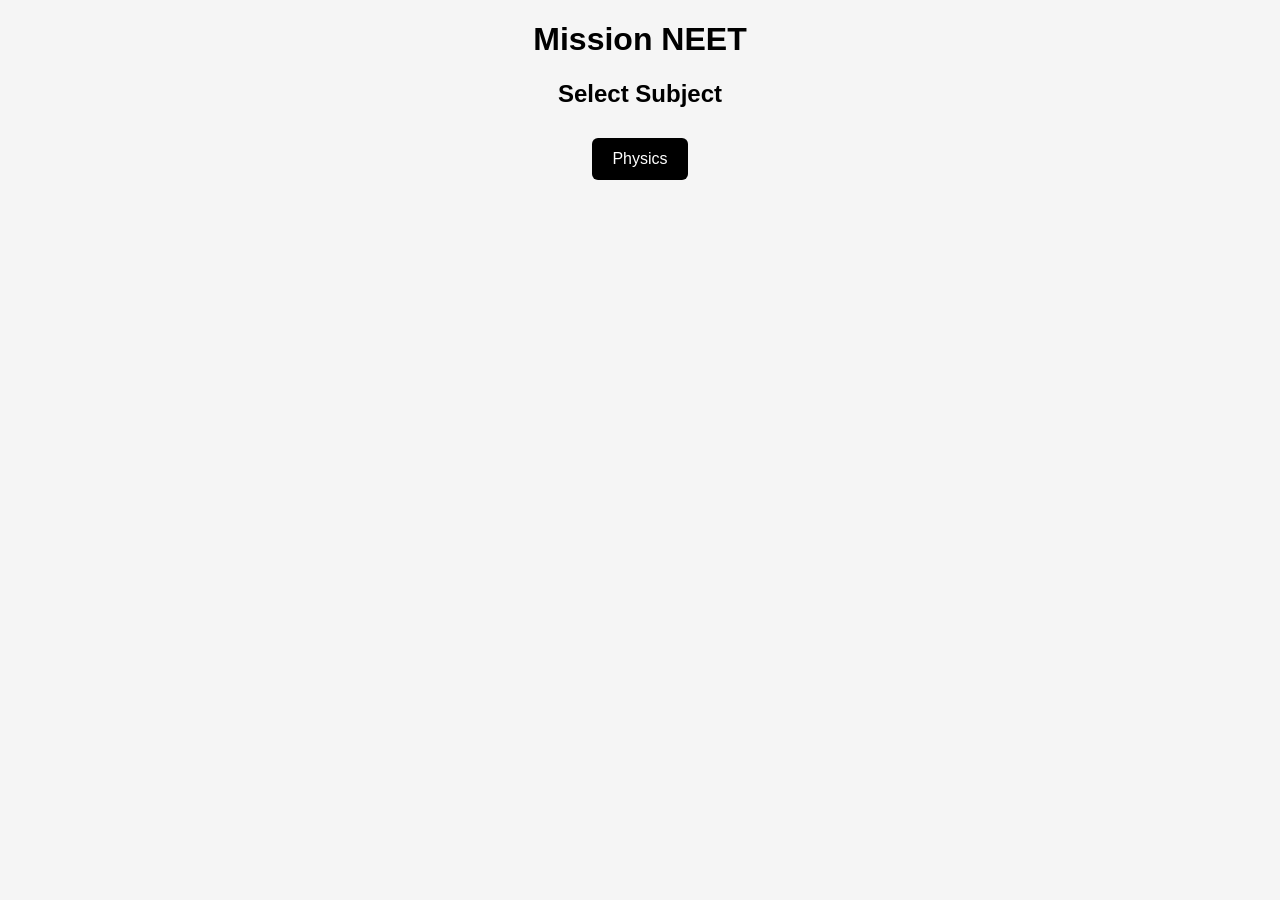
==== index.html @ 9cb44104 "Update index.html" ====
<!DOCTYPE html>
<html>
<head>
<title>Mission NEET</title>

<style>

body{
font-family:Arial;
text-align:center;
background:#f5f5f5;
}

button{
padding:12px 20px;
margin:10px;
font-size:16px;
background:black;
color:white;
border:none;
border-radius:6px;
cursor:pointer;
}

.correct{background:green !important;}
.wrong{background:red !important;}

#timer{
font-size:20px;
margin:20px;
font-weight:bold;
}

</style>
</head>

<body>

<h1>Mission NEET</h1>
<div id="box"></div>

<script>

let box=document.getElementById("box")

let subject=""
let chapter=""
let qIndex=0
let score=0
let timer
let timeLeft=0


let data={

physics:{

"Units and Dimensions":[

{q:"Physical quantity having both magnitude and direction:",a:"Scalar",b:"Vector",c:"Tensor",d:"None",correct:"b"},
{q:"SI unit of length:",a:"Meter",b:"Second",c:"Kelvin",d:"Ampere",correct:"a"},
{q:"SI unit of mass:",a:"Gram",b:"Kilogram",c:"Ton",d:"Pound",correct:"b"},
{q:"SI unit of time:",a:"Minute",b:"Second",c:"Hour",d:"Day",correct:"b"},
{q:"Dimension of velocity:",a:"LT⁻¹",b:"LT⁻²",c:"L²T⁻²",d:"LT",correct:"a"},

{q:"Dimension of acceleration:",a:"LT⁻²",b:"LT⁻¹",c:"L²T⁻¹",d:"T⁻²",correct:"a"},
{q:"Dimension of force:",a:"MLT⁻²",b:"MLT⁻¹",c:"ML²T⁻²",d:"MT⁻²",correct:"a"},
{q:"SI unit of force:",a:"Joule",b:"Newton",c:"Watt",d:"Pascal",correct:"b"},
{q:"Dimension of work:",a:"ML²T⁻²",b:"MLT⁻²",c:"MLT⁻¹",d:"ML²T⁻¹",correct:"a"},
{q:"SI unit of energy:",a:"Newton",b:"Joule",c:"Watt",d:"Volt",correct:"b"},

{q:"Dimension of power:",a:"ML²T⁻³",b:"ML²T⁻²",c:"MLT⁻³",d:"MT⁻³",correct:"a"},
{q:"SI unit of power:",a:"Watt",b:"Joule",c:"Newton",d:"Volt",correct:"a"},
{q:"Dimension of pressure:",a:"ML⁻¹T⁻²",b:"MLT⁻²",c:"ML²T⁻²",d:"MT⁻²",correct:"a"},
{q:"SI unit of pressure:",a:"Pascal",b:"Newton",c:"Joule",d:"Watt",correct:"a"},
{q:"Dimension of momentum:",a:"MLT⁻¹",b:"MLT⁻²",c:"ML²T⁻¹",d:"MT⁻¹",correct:"a"},

{q:"Dimension of density:",a:"ML⁻³",b:"ML³",c:"ML⁻²",d:"M⁻³",correct:"a"},
{q:"SI unit of density:",a:"kg/m³",b:"g/m³",c:"kg/m²",d:"g/cm²",correct:"a"},
{q:"Dimension of frequency:",a:"T⁻¹",b:"T",c:"T⁻²",d:"None",correct:"a"},
{q:"SI unit of frequency:",a:"Hertz",b:"Joule",c:"Newton",d:"Watt",correct:"a"},
{q:"Dimension of velocity:",a:"LT⁻¹",b:"LT⁻²",c:"L²T⁻¹",d:"LT",correct:"a"},

{q:"SI unit of temperature:",a:"Kelvin",b:"Celsius",c:"Fahrenheit",d:"Rankine",correct:"a"},
{q:"SI unit of current:",a:"Ampere",b:"Volt",c:"Ohm",d:"Watt",correct:"a"},
{q:"Dimension of area:",a:"L²",b:"L",c:"L³",d:"None",correct:"a"},
{q:"Dimension of volume:",a:"L³",b:"L²",c:"L",d:"None",correct:"a"},
{q:"Dimension of velocity:",a:"LT⁻¹",b:"LT⁻²",c:"L²T⁻²",d:"None",correct:"a"},

{q:"Dimension of acceleration:",a:"LT⁻²",b:"LT⁻¹",c:"L²T⁻²",d:"None",correct:"a"},
{q:"Dimension of energy:",a:"ML²T⁻²",b:"MLT⁻²",c:"MLT⁻¹",d:"None",correct:"a"},
{q:"Dimension of power:",a:"ML²T⁻³",b:"ML²T⁻²",c:"MLT⁻³",d:"None",correct:"a"},
{q:"Dimension of force:",a:"MLT⁻²",b:"MLT⁻¹",c:"ML²T⁻²",d:"None",correct:"a"},
{q:"Dimension of pressure:",a:"ML⁻¹T⁻²",b:"MLT⁻²",c:"ML²T⁻²",d:"None",correct:"a"}

],

"Motion in Straight Line":[

{q:"Displacement returning to start point:",a:"Positive",b:"Negative",c:"Zero",d:"Infinite",correct:"c"},
{q:"SI unit of velocity:",a:"m",b:"m/s",c:"m/s²",d:"kg",correct:"b"},
{q:"Velocity is:",a:"Scalar",b:"Vector",c:"Both",d:"None",correct:"b"},
{q:"Speed is:",a:"Vector",b:"Scalar",c:"Tensor",d:"None",correct:"b"},
{q:"Unit of acceleration:",a:"m/s",b:"m²",c:"m/s²",d:"kg",correct:"c"},
{q:"Distance is:",a:"Scalar",b:"Vector",c:"Both",d:"None",correct:"a"},
{q:"Displacement is:",a:"Scalar",b:"Vector",c:"Both",d:"None",correct:"b"},
{q:"Average speed:",a:"Distance/time",b:"Displacement/time",c:"Velocity/time",d:"None",correct:"a"},
{q:"Average velocity:",a:"Distance/time",b:"Displacement/time",c:"Velocity/time",d:"None",correct:"b"},
{q:"Acceleration formula:",a:"(v-u)/t",b:"v/t",c:"u/t",d:"v²/t",correct:"a"},

{q:"Equation v=u+at:",a:"1st eq",b:"2nd eq",c:"3rd eq",d:"None",correct:"a"},
{q:"Equation s=ut+½at²:",a:"1st",b:"2nd",c:"3rd",d:"4th",correct:"b"},
{q:"Equation v²=u²+2as:",a:"1st",b:"2nd",c:"3rd",d:"4th",correct:"c"},
{q:"Uniform motion:",a:"Constant velocity",b:"Variable velocity",c:"Zero velocity",d:"None",correct:"a"},
{q:"Retardation:",a:"Positive acc",b:"Negative acc",c:"Zero acc",d:"None",correct:"b"},
{q:"Initial velocity:",a:"u",b:"v",c:"a",d:"s",correct:"a"},
{q:"Final velocity:",a:"u",b:"v",c:"a",d:"s",correct:"b"},
{q:"Acceleration symbol:",a:"a",b:"v",c:"u",d:"t",correct:"a"},
{q:"Time symbol:",a:"t",b:"s",c:"v",d:"a",correct:"a"},
{q:"Distance symbol:",a:"s",b:"v",c:"t",d:"a",correct:"a"},

{q:"Free fall acceleration:",a:"9.8",b:"1",c:"5",d:"20",correct:"a"},
{q:"Maximum height velocity:",a:"Zero",b:"Max",c:"Min",d:"None",correct:"a"},
{q:"Velocity change:",a:"Acceleration",b:"Force",c:"Speed",d:"Mass",correct:"a"},
{q:"Slope of velocity-time graph:",a:"Acceleration",b:"Velocity",c:"Distance",d:"Force",correct:"a"},
{q:"Slope of distance-time graph:",a:"Speed",b:"Acceleration",c:"Velocity",d:"None",correct:"a"},
{q:"Speed cannot be:",a:"Negative",b:"Positive",c:"Zero",d:"Constant",correct:"a"},
{q:"Velocity can be:",a:"Positive",b:"Negative",c:"Zero",d:"All",correct:"d"},
{q:"Distance always:",a:"Positive",b:"Negative",c:"Zero",d:"None",correct:"a"},
{q:"Displacement can be:",a:"Positive",b:"Negative",c:"Zero",d:"All",correct:"d"},
{q:"Acceleration dimension:",a:"LT-2",b:"LT-1",c:"L",d:"T",correct:"a"},

{q:"Velocity dimension:",a:"LT-1",b:"LT-2",c:"L",d:"T",correct:"a"},
{q:"Displacement dimension:",a:"L",b:"T",c:"LT",d:"None",correct:"a"},
{q:"Time dimension:",a:"T",b:"L",c:"LT",d:"None",correct:"a"},
{q:"Motion in straight line:",a:"1D",b:"2D",c:"3D",d:"4D",correct:"a"},
{q:"Uniform velocity:",a:"Speed constant",b:"Direction constant",c:"Both",d:"None",correct:"c"},
{q:"Constant velocity graph:",a:"Straight",b:"Curve",c:"Circle",d:"None",correct:"a"},
{q:"Constant acceleration graph:",a:"Parabola",b:"Line",c:"Circle",d:"None",correct:"a"},
{q:"Object at rest acceleration:",a:"Zero",b:"Max",c:"Variable",d:"None",correct:"a"},
{q:"Relative velocity same direction:",a:"Va+Vb",b:"Va-Vb",c:"Va*Vb",d:"None",correct:"b"},
{q:"Path length:",a:"Scalar",b:"Vector",c:"Both",d:"None",correct:"a"},

{q:"Jerk is:",a:"Rate of acc change",b:"Rate of speed",c:"Rate of distance",d:"None",correct:"a"},
{q:"Unit of jerk:",a:"m/s³",b:"m/s²",c:"m/s",d:"None",correct:"a"},
{q:"Acceleration always:",a:"Vector",b:"Scalar",c:"Both",d:"None",correct:"a"},
{q:"Velocity always:",a:"Vector",b:"Scalar",c:"Both",d:"None",correct:"a"},
{q:"Speed always:",a:"Scalar",b:"Vector",c:"Both",d:"None",correct:"a"},
{q:"Distance-time graph straight:",a:"Uniform speed",b:"Acceleration",c:"Rest",d:"None",correct:"a"},
{q:"Velocity-time horizontal line:",a:"Constant velocity",b:"Acceleration",c:"Rest",d:"None",correct:"a"},
{q:"Acceleration zero means:",a:"Velocity constant",b:"Velocity zero",c:"Velocity infinite",d:"None",correct:"a"},
{q:"Straight line motion:",a:"Linear",b:"Circular",c:"Projectile",d:"None",correct:"a"},
{q:"Acceleration change rate:",a:"Jerk",b:"Snap",c:"Crackle",d:"Pop",correct:"a"}

],

"Motion in Plane":[

{q:"Motion in a plane is called:",a:"1D motion",b:"2D motion",c:"3D motion",d:"Circular motion",correct:"b"},
{q:"Vector having both magnitude and direction:",a:"Scalar",b:"Vector",c:"Tensor",d:"None",correct:"b"},
{q:"Resultant of two perpendicular vectors A and B:",a:"A+B",b:"√(A²+B²)",c:"A²+B²",d:"A-B",correct:"b"},
{q:"Unit vector magnitude:",a:"0",b:"1",c:"2",d:"10",correct:"b"},
{q:"Projectile motion is example of:",a:"1D motion",b:"2D motion",c:"Circular motion",d:"Uniform motion",correct:"b"},

{q:"Range formula:",a:"u²sin2θ/g",b:"u²/g",c:"u²cosθ/g",d:"None",correct:"a"},
{q:"Maximum height formula:",a:"u²sin²θ/2g",b:"u²/g",c:"u/g",d:"None",correct:"a"},
{q:"Time of flight:",a:"2usinθ/g",b:"usinθ/g",c:"u²/g",d:"None",correct:"a"},
{q:"Angle for maximum range:",a:"30°",b:"45°",c:"60°",d:"90°",correct:"b"},
{q:"Range at 30° and 60°:",a:"Equal",b:"Different",c:"Zero",d:"Infinite",correct:"a"},

{q:"Velocity components:",a:"vx,vy",b:"v,t",c:"a,b",d:"None",correct:"a"},
{q:"Horizontal velocity in projectile:",a:"Constant",b:"Variable",c:"Zero",d:"Infinite",correct:"a"},
{q:"Vertical velocity:",a:"Constant",b:"Variable",c:"Zero",d:"Infinite",correct:"b"},
{q:"Acceleration in projectile:",a:"0",b:"g downward",c:"g upward",d:"Variable",correct:"b"},
{q:"Projectile path:",a:"Straight",b:"Parabola",c:"Circle",d:"Ellipse",correct:"b"},

{q:"Vector addition method:",a:"Triangle law",b:"Polygon law",c:"Both",d:"None",correct:"c"},
{q:"Unit vector along x-axis:",a:"i",b:"j",c:"k",d:"l",correct:"a"},
{q:"Unit vector along y-axis:",a:"i",b:"j",c:"k",d:"l",correct:"b"},
{q:"Magnitude of vector A:",a:"|A|",b:"A²",c:"A",d:"None",correct:"a"},
{q:"Vector subtraction:",a:"A+B",b:"A-B",c:"B-A",d:"Both",correct:"d"},

{q:"Scalar product:",a:"Dot product",b:"Cross product",c:"Vector product",d:"None",correct:"a"},
{q:"Vector product:",a:"Dot product",b:"Cross product",c:"Scalar",d:"None",correct:"b"},
{q:"Dot product result:",a:"Scalar",b:"Vector",c:"Tensor",d:"None",correct:"a"},
{q:"Cross product result:",a:"Scalar",b:"Vector",c:"Tensor",d:"None",correct:"b"},
{q:"Angle between perpendicular vectors:",a:"0°",b:"90°",c:"180°",d:"360°",correct:"b"},

{q:"Angle between parallel vectors:",a:"0°",b:"90°",c:"180°",d:"360°",correct:"a"},
{q:"Angle between opposite vectors:",a:"0°",b:"90°",c:"180°",d:"360°",correct:"c"},
{q:"Vector resolution:",a:"Components",b:"Magnitude",c:"Angle",d:"None",correct:"a"},
{q:"Motion along curved path:",a:"2D motion",b:"1D motion",c:"3D motion",d:"None",correct:"a"},
{q:"Uniform circular motion acceleration:",a:"Zero",b:"Towards center",c:"Away center",d:"None",correct:"b"},

{q:"Centripetal acceleration:",a:"v²/r",b:"v/r",c:"vr",d:"None",correct:"a"},
{q:"Centripetal force:",a:"mv²/r",b:"mv/r",c:"mr/v",d:"None",correct:"a"},
{q:"Angular velocity unit:",a:"rad/s",b:"m/s",c:"kg",d:"None",correct:"a"},
{q:"Radius vector:",a:"Position vector",b:"Velocity vector",c:"Acceleration",d:"None",correct:"a"},
{q:"Direction of centripetal force:",a:"Outward",b:"Inward",c:"Upward",d:"None",correct:"b"},

{q:"Velocity in circular motion:",a:"Constant",b:"Changing direction",c:"Zero",d:"None",correct:"b"},
{q:"Acceleration in circular motion:",a:"Zero",b:"Constant",c:"Towards center",d:"None",correct:"c"},
{q:"Plane motion example:",a:"Projectile",b:"Circular",c:"Both",d:"None",correct:"c"},
{q:"Vector magnitude always:",a:"Positive",b:"Negative",c:"Zero",d:"None",correct:"a"},
{q:"Vector direction:",a:"Angle",b:"Magnitude",c:"Scalar",d:"None",correct:"a"}

],

"Laws of Motion":[

{q:"First law of motion given by:",a:"Newton",b:"Einstein",c:"Galileo",d:"Bohr",correct:"a"},
{q:"First law also called:",a:"Law of inertia",b:"Law of force",c:"Law of motion",d:"None",correct:"a"},
{q:"Second law formula:",a:"F=ma",b:"F=m/a",c:"F=mv",d:"None",correct:"a"},
{q:"Unit of force:",a:"Joule",b:"Newton",c:"Watt",d:"Pascal",correct:"b"},
{q:"Third law:",a:"Action reaction",b:"Inertia",c:"Momentum",d:"None",correct:"a"},

{q:"Momentum formula:",a:"mv",b:"ma",c:"m/v",d:"None",correct:"a"},
{q:"SI unit momentum:",a:"kg m/s",b:"kg",c:"N",d:"None",correct:"a"},
{q:"Impulse formula:",a:"FΔt",b:"Ft",c:"mv",d:"None",correct:"a"},
{q:"Unit impulse:",a:"Ns",b:"kg",c:"m",d:"None",correct:"a"},
{q:"Inertia depends on:",a:"Mass",b:"Velocity",c:"Force",d:"None",correct:"a"},

{q:"Mass measure of:",a:"Inertia",b:"Velocity",c:"Force",d:"None",correct:"a"},
{q:"Acceleration proportional to:",a:"Force",b:"Mass",c:"Velocity",d:"None",correct:"a"},
{q:"Acceleration inversely proportional:",a:"Mass",b:"Force",c:"Velocity",d:"None",correct:"a"},
{q:"Unit mass:",a:"kg",b:"m",c:"s",d:"None",correct:"a"},
{q:"Force dimension:",a:"MLT⁻²",b:"MLT",c:"ML²T",d:"None",correct:"a"},

{q:"Momentum dimension:",a:"MLT⁻¹",b:"MLT⁻²",c:"ML²T⁻²",d:"None",correct:"a"},
{q:"Impulse dimension:",a:"MLT⁻¹",b:"MLT⁻²",c:"ML²T⁻²",d:"None",correct:"a"},
{q:"Weight formula:",a:"mg",b:"mv",c:"ma",d:"None",correct:"a"},
{q:"Unit weight:",a:"Newton",b:"kg",c:"m",d:"None",correct:"a"},
{q:"Friction type:",a:"Static",b:"Kinetic",c:"Rolling",d:"All",correct:"d"},

{q:"Friction opposes:",a:"Motion",b:"Force",c:"Mass",d:"None",correct:"a"},
{q:"Normal reaction:",a:"Perpendicular force",b:"Parallel force",c:"Zero",d:"None",correct:"a"},
{q:"Free body diagram:",a:"Force diagram",b:"Motion diagram",c:"Speed diagram",d:"None",correct:"a"},
{q:"Inertia of rest:",a:"Body resist motion",b:"Body resist rest",c:"Both",d:"None",correct:"a"},
{q:"Inertia of motion:",a:"Resist change motion",b:"Resist rest",c:"None",d:"Both",correct:"a"},

{q:"Inertia of direction:",a:"Change direction",b:"Change mass",c:"Change force",d:"None",correct:"a"},
{q:"Momentum conserved when:",a:"No external force",b:"Force applied",c:"Acceleration",d:"None",correct:"a"},
{q:"Collision types:",a:"Elastic",b:"Inelastic",c:"Both",d:"None",correct:"c"},
{q:"Elastic collision:",a:"Energy conserved",b:"Energy lost",c:"Mass lost",d:"None",correct:"a"},
{q:"Inelastic collision:",a:"Energy lost",b:"Energy conserved",c:"Mass lost",d:"None",correct:"a"},

{q:"Rocket principle:",a:"Momentum conservation",b:"Energy",c:"Force",d:"None",correct:"a"},
{q:"Walking possible due to:",a:"Friction",b:"Gravity",c:"Force",d:"None",correct:"a"},
{q:"Seatbelt example:",a:"Inertia",b:"Velocity",c:"Acceleration",d:"None",correct:"a"},
{q:"Dust removed by:",a:"Inertia",b:"Force",c:"Velocity",d:"None",correct:"a"},
{q:"Unit impulse:",a:"Ns",b:"kg",c:"m",d:"None",correct:"a"},

{q:"Force change momentum:",a:"Yes",b:"No",c:"Sometimes",d:"None",correct:"a"},
{q:"Momentum vector:",a:"Yes",b:"No",c:"Sometimes",d:"None",correct:"a"},
{q:"Force vector:",a:"Yes",b:"No",c:"Sometimes",d:"None",correct:"a"},
{q:"Mass scalar:",a:"Yes",b:"No",c:"Sometimes",d:"None",correct:"a"},
{q:"Force causes:",a:"Acceleration",b:"Velocity",c:"Mass",d:"None",correct:"a"}

],

"Work Energy and Power":[

{q:"A body of mass 2 kg moving with velocity 5 m/s. Kinetic energy:",a:"10 J",b:"25 J",c:"50 J",d:"100 J",correct:"b"},
{q:"Work done by constant force F over displacement s at angle θ:",a:"Fs",b:"Fs cosθ",c:"Fs sinθ",d:"F/s",correct:"b"},
{q:"Unit of work:",a:"Joule",b:"Newton",c:"Watt",d:"Pascal",correct:"a"},
{q:"Work done when force ⟂ displacement:",a:"Maximum",b:"Zero",c:"Minimum",d:"Infinite",correct:"b"},
{q:"Power is:",a:"Work/time",b:"Force/time",c:"Energy×time",d:"Force×distance",correct:"a"},

{q:"Potential energy near earth:",a:"mgh",b:"mv²",c:"mg",d:"None",correct:"a"},
{q:"Work-energy theorem:",a:"W=KE",b:"W=ΔKE",c:"W=PE",d:"W=mv",correct:"b"},
{q:"If velocity doubles KE becomes:",a:"2 times",b:"4 times",c:"8 times",d:"½ times",correct:"b"},
{q:"Spring energy:",a:"½kx²",b:"kx²",c:"kx",d:"½kx",correct:"a"},
{q:"Dimension of work:",a:"ML²T⁻²",b:"MLT⁻²",c:"MLT⁻¹",d:"ML²T⁻¹",correct:"a"},

{q:"Unit of power:",a:"Watt",b:"Joule",c:"Newton",d:"Volt",correct:"a"},
{q:"Horsepower:",a:"746 W",b:"100 W",c:"1000 W",d:"500 W",correct:"a"},
{q:"Mechanical energy:",a:"KE+PE",b:"KE",c:"PE",d:"None",correct:"a"},
{q:"Energy is:",a:"Scalar",b:"Vector",c:"Tensor",d:"None",correct:"a"},
{q:"Work positive when:",a:"Force opposite",b:"Same direction",c:"Perpendicular",d:"None",correct:"b"},

{q:"Work negative when:",a:"Opposite direction",b:"Same direction",c:"Perpendicular",d:"None",correct:"a"},
{q:"Power dimension:",a:"ML²T⁻³",b:"MLT⁻²",c:"ML²T⁻²",d:"MLT⁻³",correct:"a"},
{q:"Energy unit:",a:"Joule",b:"Newton",c:"Watt",d:"None",correct:"a"},
{q:"Efficiency:",a:"Output/Input",b:"Input/Output",c:"Work/time",d:"None",correct:"a"},
{q:"Energy conservation:",a:"Total constant",b:"Increase",c:"Decrease",d:"None",correct:"a"},

{q:"KE depends on:",a:"Mass",b:"Velocity",c:"Both",d:"None",correct:"c"},
{q:"Potential energy depends:",a:"Height",b:"Mass",c:"Both",d:"None",correct:"c"},
{q:"Work scalar:",a:"Yes",b:"No",c:"Sometimes",d:"None",correct:"a"},
{q:"Power scalar:",a:"Yes",b:"No",c:"Sometimes",d:"None",correct:"a"},
{q:"Energy scalar:",a:"Yes",b:"No",c:"Sometimes",d:"None",correct:"a"},

{q:"Zero work example:",a:"Circular motion",b:"Linear motion",c:"Projectile",d:"None",correct:"a"},
{q:"Work done gravity downward:",a:"Positive",b:"Negative",c:"Zero",d:"None",correct:"a"},
{q:"Work done gravity upward:",a:"Positive",b:"Negative",c:"Zero",d:"None",correct:"b"},
{q:"Energy transfer by work:",a:"Yes",b:"No",c:"Sometimes",d:"None",correct:"a"},
{q:"Energy stored spring:",a:"½kx²",b:"kx²",c:"kx",d:"None",correct:"a"},

{q:"Energy dimension:",a:"ML²T⁻²",b:"MLT⁻²",c:"MLT⁻¹",d:"None",correct:"a"},
{q:"Power large when:",a:"Work large",b:"Time small",c:"Both",d:"None",correct:"c"},
{q:"Unit energy:",a:"Joule",b:"Watt",c:"Newton",d:"None",correct:"a"},
{q:"Energy conserved when:",a:"No loss",b:"Friction",c:"Force",d:"None",correct:"a"},
{q:"Potential energy negative:",a:"Gravity",b:"Spring",c:"Both",d:"None",correct:"a"},

{q:"Energy transformation:",a:"KE→PE",b:"PE→KE",c:"Both",d:"None",correct:"c"},
{q:"Work done by friction:",a:"Negative",b:"Positive",c:"Zero",d:"None",correct:"a"},
{q:"Energy lost friction:",a:"Heat",b:"Light",c:"Sound",d:"None",correct:"a"},
{q:"Mechanical energy constant:",a:"Conservative force",b:"Non conservative",c:"None",d:"Both",correct:"a"},
{q:"Gravitational PE zero reference:",a:"Arbitrary",b:"Fixed",c:"Constant",d:"None",correct:"a"},

{q:"Energy always conserved:",a:"Closed system",b:"Open system",c:"None",d:"Both",correct:"a"},
{q:"Work done by variable force:",a:"Area graph",b:"Slope graph",c:"Line graph",d:"None",correct:"a"},
{q:"Power instantaneous:",a:"dW/dt",b:"W/t",c:"W×t",d:"None",correct:"a"},
{q:"Energy stored battery:",a:"Chemical",b:"Mechanical",c:"Nuclear",d:"None",correct:"a"},
{q:"Kinetic energy always:",a:"Positive",b:"Negative",c:"Zero",d:"None",correct:"a"}

],

"System of Particles and Rotational Motion":[

{q:"Angular velocity unit:",a:"rad/s",b:"m/s",c:"kg",d:"None",correct:"a"},
{q:"Angular acceleration unit:",a:"rad/s²",b:"m/s²",c:"kg",d:"None",correct:"a"},
{q:"Torque formula:",a:"r×F",b:"F/r",c:"Fr²",d:"None",correct:"a"},
{q:"Torque unit:",a:"Nm",b:"N",c:"J",d:"None",correct:"a"},
{q:"Moment of inertia unit:",a:"kg m²",b:"kg m",c:"kg/m",d:"None",correct:"a"},

{q:"Angular momentum formula:",a:"Iω",b:"mv",c:"ma",d:"None",correct:"a"},
{q:"Angular momentum conserved when:",a:"No external torque",b:"External force",c:"Velocity constant",d:"None",correct:"a"},
{q:"Rotational kinetic energy:",a:"½Iω²",b:"Iω",c:"Iω²",d:"None",correct:"a"},
{q:"Centre of mass formula:",a:"Σmx/Σm",b:"Σm/x",c:"mx",d:"None",correct:"a"},
{q:"Rolling motion consists of:",a:"Translation",b:"Rotation",c:"Both",d:"None",correct:"c"},

{q:"Angular velocity symbol:",a:"ω",b:"α",c:"θ",d:"None",correct:"a"},
{q:"Angular acceleration symbol:",a:"α",b:"ω",c:"θ",d:"None",correct:"a"},
{q:"Moment of inertia depends on:",a:"Mass",b:"Radius",c:"Both",d:"None",correct:"c"},
{q:"Moment of inertia of ring:",a:"MR²",b:"½MR²",c:"2MR²",d:"None",correct:"a"},
{q:"Moment of inertia of disc:",a:"½MR²",b:"MR²",c:"2MR²",d:"None",correct:"a"},

{q:"Moment of inertia of solid sphere:",a:"2/5MR²",b:"MR²",c:"½MR²",d:"None",correct:"a"},
{q:"Torque causes:",a:"Angular acceleration",b:"Velocity",c:"Mass",d:"None",correct:"a"},
{q:"Linear momentum formula:",a:"mv",b:"ma",c:"m/v",d:"None",correct:"a"},
{q:"Angular momentum unit:",a:"kg m²/s",b:"kg m/s",c:"kg",d:"None",correct:"a"},
{q:"Rigid body:",a:"Constant distance between particles",b:"Variable distance",c:"None",d:"Both",correct:"a"},

{q:"Torque dimension:",a:"ML²T⁻²",b:"MLT⁻²",c:"MLT⁻¹",d:"None",correct:"a"},
{q:"Angular momentum dimension:",a:"ML²T⁻¹",b:"MLT⁻²",c:"MLT⁻¹",d:"None",correct:"a"},
{q:"Moment of inertia dimension:",a:"ML²",b:"ML",c:"ML³",d:"None",correct:"a"},
{q:"Parallel axis theorem:",a:"I=Ic+Md²",b:"I=MR²",c:"I=½MR²",d:"None",correct:"a"},
{q:"Perpendicular axis theorem:",a:"Iz=Ix+Iy",b:"Ix=Iy",c:"Ix=Iz",d:"None",correct:"a"},

{q:"Angular momentum conserved in:",a:"Closed system",b:"Open system",c:"None",d:"Both",correct:"a"},
{q:"Rolling friction:",a:"Least",b:"Maximum",c:"Zero",d:"None",correct:"a"},
{q:"Centripetal force:",a:"mv²/r",b:"mv/r",c:"mr/v",d:"None",correct:"a"},
{q:"Angular displacement unit:",a:"rad",b:"m",c:"s",d:"None",correct:"a"},
{q:"Angular velocity relation:",a:"v=rω",b:"v=ω/r",c:"v=r²ω",d:"None",correct:"a"},

{q:"Angular acceleration relation:",a:"a=rα",b:"a=α/r",c:"a=r²α",d:"None",correct:"a"},
{q:"Torque relation:",a:"τ=Iα",b:"τ=Iω",c:"τ=mv",d:"None",correct:"a"},
{q:"Work done rotation:",a:"τθ",b:"τ/θ",c:"τ+θ",d:"None",correct:"a"},
{q:"Power rotation:",a:"τω",b:"τω²",c:"τω/2",d:"None",correct:"a"},
{q:"Angular momentum vector:",a:"Yes",b:"No",c:"Sometimes",d:"None",correct:"a"},

{q:"Torque vector:",a:"Yes",b:"No",c:"Sometimes",d:"None",correct:"a"},
{q:"Moment of inertia scalar:",a:"Yes",b:"No",c:"Sometimes",d:"None",correct:"a"},
{q:"Centre of mass always:",a:"Fixed for rigid body",b:"Variable",c:"None",d:"Both",correct:"a"},
{q:"Rolling condition:",a:"v=rω",b:"v=ω/r",c:"v=r²ω",d:"None",correct:"a"},
{q:"Angular momentum depends:",a:"Mass",b:"Velocity",c:"Radius",d:"All",correct:"d"},

{q:"Rotation axis through centre:",a:"Principal axis",b:"Random axis",c:"None",d:"Both",correct:"a"},
{q:"Disc rolling KE:",a:"½mv²+½Iω²",b:"mv²",c:"Iω²",d:"None",correct:"a"},
{q:"Sphere rolling KE:",a:"½mv²+½Iω²",b:"mv²",c:"Iω²",d:"None",correct:"a"},
{q:"Angular momentum change caused by:",a:"Torque",b:"Velocity",c:"Mass",d:"None",correct:"a"},
{q:"Rotational equilibrium:",a:"Net torque zero",b:"Force zero",c:"Mass zero",d:"None",correct:"a"}

],

"Gravitation":[

{q:"Newton's law of gravitation:",a:"Gm1m2/r²",b:"Gm1m2/r",c:"Gm/r²",d:"None",correct:"a"},
{q:"SI unit of gravitational constant G:",a:"Nm²/kg²",b:"N/kg²",c:"kg/m²",d:"None",correct:"a"},
{q:"Value of G:",a:"6.67×10⁻¹¹",b:"9.8",c:"10⁻⁶",d:"None",correct:"a"},
{q:"Acceleration due to gravity on earth:",a:"9.8 m/s²",b:"10 m/s²",c:"9 m/s²",d:"None",correct:"a"},
{q:"g formula:",a:"GM/R²",b:"GM/R",c:"GMR",d:"None",correct:"a"},

{q:"Gravitational force is:",a:"Always attractive",b:"Repulsive",c:"Both",d:"None",correct:"a"},
{q:"Escape velocity formula:",a:"√2GM/R",b:"GM/R",c:"√GM/R",d:"None",correct:"a"},
{q:"Orbital velocity formula:",a:"√GM/R",b:"√2GM/R",c:"GM/R",d:"None",correct:"a"},
{q:"Gravitational potential energy:",a:"-GMm/r",b:"GMm/r",c:"GM/r",d:"None",correct:"a"},
{q:"Weight formula:",a:"mg",b:"mv",c:"ma",d:"None",correct:"a"},

{q:"Weight becomes zero in:",a:"Free fall",b:"Rest",c:"Uniform motion",d:"None",correct:"a"},
{q:"g decreases with height:",a:"Yes",b:"No",c:"Sometimes",d:"None",correct:"a"},
{q:"g decreases with depth:",a:"Yes",b:"No",c:"Sometimes",d:"None",correct:"a"},
{q:"g maximum at:",a:"Earth surface",b:"Centre",c:"Orbit",d:"None",correct:"a"},
{q:"Satellite stays in orbit due to:",a:"Gravity",b:"Magnetism",c:"Air",d:"None",correct:"a"},

{q:"Orbital velocity earth:",a:"7.9 km/s",b:"11.2 km/s",c:"9.8 km/s",d:"None",correct:"a"},
{q:"Escape velocity earth:",a:"11.2 km/s",b:"7.9 km/s",c:"9.8 km/s",d:"None",correct:"a"},
{q:"Geostationary satellite period:",a:"24 h",b:"12 h",c:"48 h",d:"None",correct:"a"},
{q:"Gravitational field unit:",a:"N/kg",b:"kg",c:"N",d:"None",correct:"a"},
{q:"Field strength formula:",a:"GM/r²",b:"GM/r",c:"GMr",d:"None",correct:"a"},

{q:"Gravitational potential unit:",a:"J/kg",b:"J",c:"N",d:"None",correct:"a"},
{q:"Potential energy dimension:",a:"ML²T⁻²",b:"MLT⁻²",c:"MLT⁻¹",d:"None",correct:"a"},
{q:"Planet motion law:",a:"Kepler",b:"Newton",c:"Einstein",d:"None",correct:"a"},
{q:"Kepler first law:",a:"Elliptical orbit",b:"Circular",c:"Parabolic",d:"None",correct:"a"},
{q:"Kepler second law:",a:"Equal areas",b:"Equal speed",c:"Equal force",d:"None",correct:"a"},

{q:"Kepler third law:",a:"T²∝R³",b:"T∝R",c:"T∝R²",d:"None",correct:"a"},
{q:"Weight variation height:",a:"Decreases",b:"Increases",c:"Constant",d:"None",correct:"a"},
{q:"Weight variation depth:",a:"Decreases",b:"Increases",c:"Constant",d:"None",correct:"a"},
{q:"Centre earth gravity:",a:"Zero",b:"Maximum",c:"Infinite",d:"None",correct:"a"},
{q:"Satellite acceleration:",a:"Centripetal",b:"Linear",c:"Zero",d:"None",correct:"a"},

{q:"Centripetal force satellite:",a:"Gravity",b:"Magnetic",c:"Air",d:"None",correct:"a"},
{q:"Potential energy negative:",a:"Yes",b:"No",c:"Sometimes",d:"None",correct:"a"},
{q:"Potential reference:",a:"Infinity",b:"Earth surface",c:"Centre",d:"None",correct:"a"},
{q:"Mass earth approx:",a:"6×10²⁴ kg",b:"6×10²³ kg",c:"6×10²⁵ kg",d:"None",correct:"a"},
{q:"Radius earth approx:",a:"6.4×10⁶ m",b:"6.4×10⁵ m",c:"6.4×10⁷ m",d:"None",correct:"a"},

{q:"Orbital period formula:",a:"2πr/v",b:"v/r",c:"r/v",d:"None",correct:"a"},
{q:"Escape velocity independent of:",a:"Mass of object",b:"Radius",c:"G",d:"None",correct:"a"},
{q:"Gravity between bodies depends:",a:"Mass",b:"Distance",c:"Both",d:"None",correct:"c"},
{q:"Gravitational force dimension:",a:"MLT⁻²",b:"ML²T⁻²",c:"MLT⁻¹",d:"None",correct:"a"},
{q:"Gravitational field scalar:",a:"No",b:"Yes",c:"Sometimes",d:"None",correct:"a"},

{q:"Gravitational field vector:",a:"Yes",b:"No",c:"Sometimes",d:"None",correct:"a"},
{q:"Weight vector:",a:"Yes",b:"No",c:"Sometimes",d:"None",correct:"a"},
{q:"g proportional:",a:"1/R²",b:"R²",c:"R",d:"None",correct:"a"},
{q:"Potential proportional:",a:"1/R",b:"R",c:"R²",d:"None",correct:"a"},
{q:"Satellite energy negative:",a:"Yes",b:"No",c:"Sometimes",d:"None",correct:"a"}

]

},

chemistry:{},
botany:{},
zoology:{}

}



function showSubjects(){
box.innerHTML=""
box.innerHTML+="<h2>Select Subject</h2>"
box.innerHTML+=`<button onclick="openSubject('physics')">Physics</button>`
}



function openSubject(s){

subject=s

box.innerHTML=`<button onclick="showSubjects()">⬅ Back</button>`
box.innerHTML+="<h2>Select Chapter</h2>"

let chapters=Object.keys(data[s])

for(let i=0;i<chapters.length;i++){

let count=data[s][chapters[i]].length

box.innerHTML+=`<button onclick="startTest('${chapters[i]}')">${chapters[i]} (${count})</button><br>`

}

}



function startTest(ch){

chapter=ch
qIndex=0
score=0
showQuestion()

}



function showQuestion(){

clearInterval(timer)

let q=data[subject][chapter][qIndex]

timeLeft=60

box.innerHTML=`<button onclick="openSubject(subject)">⬅ Back</button>`
box.innerHTML+=`<div id="timer">Time: ${timeLeft}</div>`
box.innerHTML+=`<h3>${q.q}</h3>`

box.innerHTML+=`<button id="a" onclick="answer('a')">${q.a}</button><br>`
box.innerHTML+=`<button id="b" onclick="answer('b')">${q.b}</button><br>`
box.innerHTML+=`<button id="c" onclick="answer('c')">${q.c}</button><br>`
box.innerHTML+=`<button id="d" onclick="answer('d')">${q.d}</button>`

timer=setInterval(function(){

timeLeft--
document.getElementById("timer").innerText="Time: "+timeLeft

if(timeLeft<=0){
clearInterval(timer)
nextQuestion()
}

},1000)

}



function answer(ans){

clearInterval(timer)

let q=data[subject][chapter][qIndex]

let btn=document.getElementById(ans)

if(ans==q.correct){
btn.classList.add("correct")
score++
}else{
btn.classList.add("wrong")
document.getElementById(q.correct).classList.add("correct")
}

setTimeout(nextQuestion,1000)

}



function nextQuestion(){

qIndex++

if(qIndex<data[subject][chapter].length){

showQuestion()

}else{

box.innerHTML=`<h2>Test Finished</h2>Score: ${score}/${data[subject][chapter].length}<br><br>`
box.innerHTML+=`<button onclick="openSubject(subject)">⬅ Back to Chapters</button>`

}

}



showSubjects()

</script>

</body>
</html>
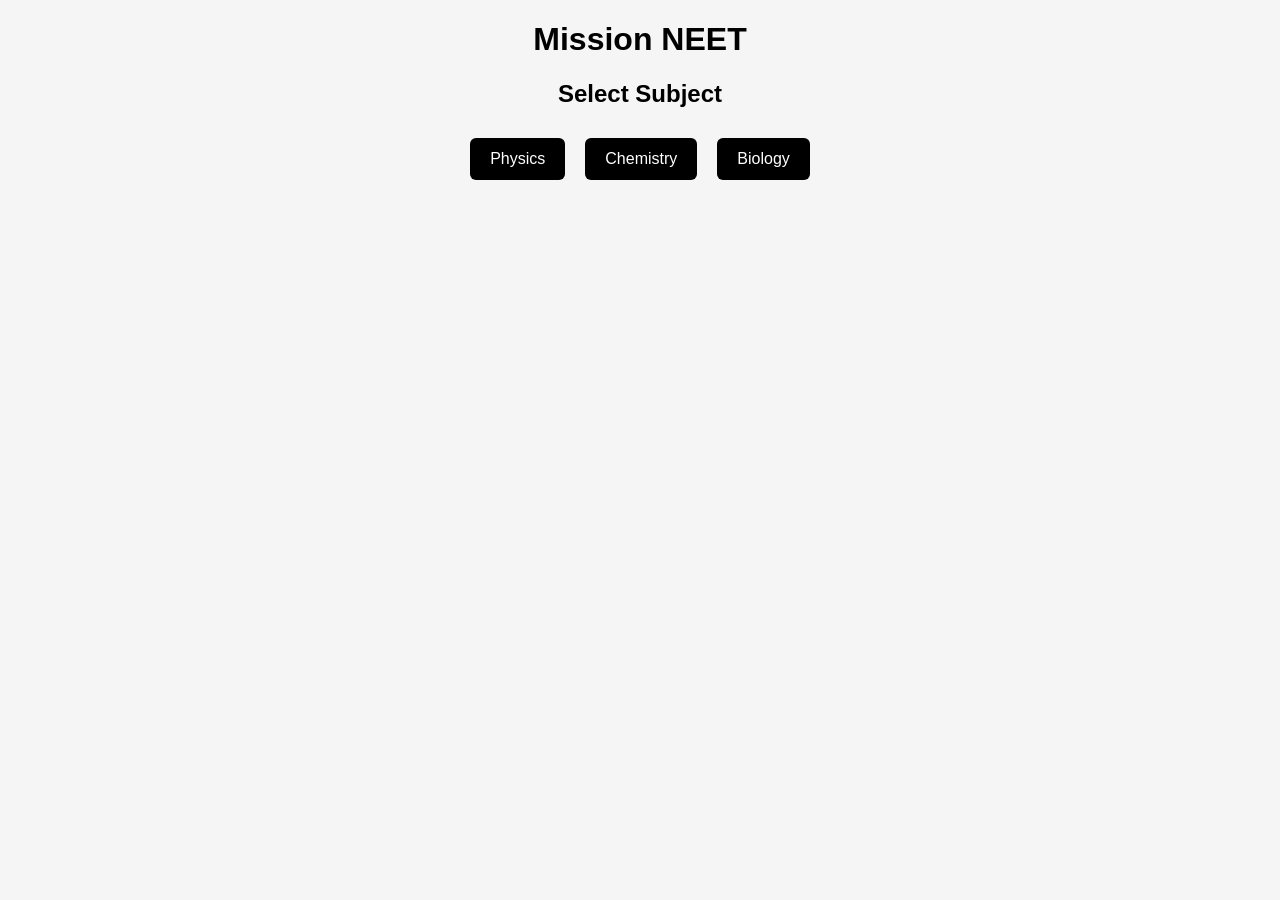
==== commit e6063814: "Update index.html" ====
--- a/index.html
+++ b/index.html
@@ -430,25 +430,221 @@
 {q:"Potential proportional:",a:"1/R",b:"R",c:"R²",d:"None",correct:"a"},
 {q:"Satellite energy negative:",a:"Yes",b:"No",c:"Sometimes",d:"None",correct:"a"}
 
+],
+
+"Mechanical Properties of Solids":[
+
+{q:"Stress unit:",a:"N/m²",b:"N",c:"J",d:"Pa²",correct:"a"},
+{q:"Strain is:",a:"Dimensionless",b:"Vector",c:"Force",d:"Energy",correct:"a"}
+
+],
+
+"Mechanical Properties of Fluids":[
+
+{q:"Pressure formula:",a:"F/A",b:"FA",c:"A/F",d:"None",correct:"a"},
+{q:"SI unit of pressure:",a:"Pascal",b:"Newton",c:"Joule",d:"Watt",correct:"a"}
+
+],
+
+"Thermal Properties of Matter":[
+
+{q:"SI unit of temperature:",a:"Kelvin",b:"Celsius",c:"Fahrenheit",d:"Joule",correct:"a"},
+{q:"Heat transfer without medium:",a:"Radiation",b:"Conduction",c:"Convection",d:"None",correct:"a"}
+
+],
+
+"Thermodynamics":[
+
+{q:"First law of thermodynamics:",a:"ΔQ=ΔU+W",b:"Q=W",c:"U=W",d:"None",correct:"a"},
+{q:"Unit of heat:",a:"Joule",b:"Newton",c:"Pascal",d:"Watt",correct:"a"}
+
+],
+
+"Kinetic Theory":[
+
+{q:"Gas pressure due to:",a:"Molecular collision",b:"Gravity",c:"Energy",d:"None",correct:"a"},
+{q:"Temperature proportional to:",a:"Kinetic energy",b:"Mass",c:"Force",d:"None",correct:"a"}
+
+],
+
+"Oscillations":[
+
+{q:"Time period formula:",a:"2π√(m/k)",b:"√(m/k)",c:"2πm/k",d:"None",correct:"a"},
+{q:"Frequency unit:",a:"Hertz",b:"Newton",c:"Joule",d:"Watt",correct:"a"}
+
+],
+
+"Waves":[
+
+{q:"Wave speed formula:",a:"v=fλ",b:"v=f/λ",c:"v=λ/f",d:"None",correct:"a"},
+{q:"SI unit of frequency:",a:"Hertz",b:"Second",c:"Meter",d:"Newton",correct:"a"}
+
 ]
 
 },
 
-chemistry:{},
-botany:{},
-zoology:{}
-
-}
-
-
+chemistry:{
+
+"Some Basic Concepts of Chemistry":[
+{q:"SI unit of amount of substance:",a:"Mole",b:"Gram",c:"Liter",d:"Kg",correct:"a"},
+{q:"Avogadro number:",a:"6.022×10^23",b:"6.022×10^22",c:"10^23",d:"None",correct:"a"}
+],
+
+"Structure of Atom":[
+{q:"Charge of electron:",a:"Negative",b:"Positive",c:"Neutral",d:"None",correct:"a"},
+{q:"Bohr model explains:",a:"Hydrogen atom",b:"All atoms",c:"Nucleus",d:"None",correct:"a"}
+],
+
+"States of Matter":[
+{q:"Gas law PV=nRT is called:",a:"Ideal gas equation",b:"Boyle law",c:"Charles law",d:"None",correct:"a"},
+{q:"SI unit of pressure:",a:"Pascal",b:"Newton",c:"Joule",d:"None",correct:"a"}
+],
+
+"Thermodynamics":[
+{q:"First law of thermodynamics:",a:"ΔU=q+w",b:"q=w",c:"U=w",d:"None",correct:"a"},
+{q:"Unit of heat:",a:"Joule",b:"Pascal",c:"Newton",d:"None",correct:"a"}
+],
+
+"Equilibrium":[
+{q:"Equilibrium constant symbol:",a:"K",b:"E",c:"Q",d:"None",correct:"a"},
+{q:"Le Chatelier principle deals with:",a:"Equilibrium shift",b:"Bonding",c:"Energy",d:"None",correct:"a"}
+],
+
+"Redox Reactions":[
+{q:"Oxidation means:",a:"Loss of electron",b:"Gain electron",c:"Gain proton",d:"None",correct:"a"},
+{q:"Reduction means:",a:"Gain electron",b:"Loss electron",c:"Gain neutron",d:"None",correct:"a"}
+],
+
+"Classification of Elements and Periodicity in Properties":[
+{q:"Modern periodic table based on:",a:"Atomic number",b:"Atomic mass",c:"Neutrons",d:"None",correct:"a"},
+{q:"Period number shows:",a:"Energy level",b:"Mass",c:"Electrons",d:"None",correct:"a"}
+],
+
+"Chemical Bonding and Molecular Structure":[
+{q:"Covalent bond formed by:",a:"Sharing electrons",b:"Transfer electrons",c:"Protons",d:"None",correct:"a"},
+{q:"Ionic bond formed by:",a:"Electron transfer",b:"Electron share",c:"Energy loss",d:"None",correct:"a"}
+],
+
+"s-Block Elements":[
+{q:"Group 1 elements called:",a:"Alkali metals",b:"Alkaline earth",c:"Halogens",d:"None",correct:"a"},
+{q:"Group 2 elements called:",a:"Alkaline earth metals",b:"Alkali metals",c:"Transition metals",d:"None",correct:"a"}
+],
+
+"Some p-Block Elements":[
+{q:"Group 17 elements called:",a:"Halogens",b:"Noble gases",c:"Alkali metals",d:"None",correct:"a"},
+{q:"Group 18 elements called:",a:"Noble gases",b:"Halogens",c:"Alkali metals",d:"None",correct:"a"}
+],
+
+"Organic Chemistry – Some Basic Principles and Techniques":[
+{q:"Organic chemistry studies:",a:"Carbon compounds",b:"Metals",c:"Acids",d:"None",correct:"a"},
+{q:"Functional group determines:",a:"Chemical properties",b:"Mass",c:"Volume",d:"None",correct:"a"}
+],
+
+"Hydrocarbons":[
+{q:"Alkane general formula:",a:"CnH2n+2",b:"CnH2n",c:"CnH2n−2",d:"None",correct:"a"},
+{q:"Alkene general formula:",a:"CnH2n",b:"CnH2n+2",c:"CnH2n−2",d:"None",correct:"a"}
+],
+
+"Environmental Chemistry":[
+{q:"Ozone layer protects from:",a:"UV rays",b:"IR rays",c:"Visible light",d:"None",correct:"a"},
+{q:"Acid rain caused by:",a:"SO2 and NO2",b:"CO2",c:"O2",d:"None",correct:"a"}
+]
+
+},
+
+biology:{
+
+"The Living World":[{q:"Biology term given by:",a:"Lamarck",b:"Darwin",c:"Aristotle",d:"None",correct:"a"}],
+
+"Biological Classification":[{q:"Five kingdom classification given by:",a:"Whittaker",b:"Linnaeus",c:"Darwin",d:"None",correct:"a"}],
+
+"Plant Kingdom":[{q:"Bryophytes are called:",a:"Amphibians of plant kingdom",b:"Aquatic plants",c:"Desert plants",d:"None",correct:"a"}],
+
+"Animal Kingdom":[{q:"Porifera have:",a:"Pores",b:"Wings",c:"Fins",d:"None",correct:"a"}],
+
+"Morphology of Flowering Plants":[{q:"Study of external plant structure:",a:"Morphology",b:"Anatomy",c:"Taxonomy",d:"None",correct:"a"}],
+
+"Anatomy of Flowering Plants":[{q:"Study of internal structure:",a:"Anatomy",b:"Morphology",c:"Physiology",d:"None",correct:"a"}],
+
+"Structural Organisation in Animals":[{q:"Study of tissues:",a:"Histology",b:"Taxonomy",c:"Genetics",d:"None",correct:"a"}],
+
+"Cell: The Unit of Life":[{q:"Cell discovered by:",a:"Robert Hooke",b:"Darwin",c:"Newton",d:"None",correct:"a"}],
+
+"Biomolecules":[{q:"Protein building block:",a:"Amino acid",b:"Glucose",c:"Fatty acid",d:"None",correct:"a"}],
+
+"Cell Cycle and Cell Division":[{q:"Mitosis produces:",a:"Two cells",b:"Four cells",c:"One cell",d:"None",correct:"a"}],
+
+"Transport in Plants":[{q:"Water transport occurs through:",a:"Xylem",b:"Phloem",c:"Cambium",d:"None",correct:"a"}],
+
+"Mineral Nutrition":[{q:"Essential element example:",a:"Nitrogen",b:"Gold",c:"Silver",d:"None",correct:"a"}],
+
+"Photosynthesis in Higher Plants":[{q:"Photosynthesis occurs in:",a:"Chloroplast",b:"Mitochondria",c:"Nucleus",d:"None",correct:"a"}],
+
+"Respiration in Plants":[{q:"Respiration occurs in:",a:"Mitochondria",b:"Chloroplast",c:"Nucleus",d:"None",correct:"a"}],
+
+"Plant Growth and Development":[{q:"Plant hormone example:",a:"Auxin",b:"Insulin",c:"Thyroxine",d:"None",correct:"a"}],
+
+"Digestion and Absorption":[{q:"Digestion begins in:",a:"Mouth",b:"Stomach",c:"Intestine",d:"None",correct:"a"}],
+
+"Breathing and Exchange of Gases":[{q:"Respiratory organ in humans:",a:"Lungs",b:"Heart",c:"Kidney",d:"None",correct:"a"}],
+
+"Body Fluids and Circulation":[{q:"Human heart chambers:",a:"4",b:"3",c:"2",d:"None",correct:"a"}],
+
+"Excretory Products and Their Elimination":[{q:"Human excretory organ:",a:"Kidney",b:"Liver",c:"Heart",d:"None",correct:"a"}],
+
+"Locomotion and Movement":[{q:"Human skeleton bones:",a:"206",b:"210",c:"200",d:"None",correct:"a"}],
+
+"Neural Control and Coordination":[{q:"Unit of nervous system:",a:"Neuron",b:"Nephron",c:"Axon",d:"None",correct:"a"}],
+
+"Chemical Coordination and Integration":[{q:"Insulin secreted by:",a:"Pancreas",b:"Liver",c:"Kidney",d:"None",correct:"a"}],
+
+"Reproduction in Organisms":[{q:"Asexual reproduction example:",a:"Binary fission",b:"Fertilization",c:"Pollination",d:"None",correct:"a"}],
+
+"Sexual Reproduction in Flowering Plants":[{q:"Male gamete in plants:",a:"Pollen",b:"Ovule",c:"Seed",d:"None",correct:"a"}],
+
+"Human Reproduction":[{q:"Male gamete:",a:"Sperm",b:"Ovum",c:"Embryo",d:"None",correct:"a"}],
+
+"Reproductive Health":[{q:"STD example:",a:"AIDS",b:"Cancer",c:"Diabetes",d:"None",correct:"a"}],
+
+"Principles of Inheritance and Variation":[{q:"Father of genetics:",a:"Mendel",b:"Darwin",c:"Lamarck",d:"None",correct:"a"}],
+
+"Molecular Basis of Inheritance":[{q:"DNA full form:",a:"Deoxyribonucleic acid",b:"Ribonucleic acid",c:"Protein",d:"None",correct:"a"}],
+
+"Evolution":[{q:"Theory of evolution:",a:"Darwin",b:"Newton",c:"Einstein",d:"None",correct:"a"}],
+
+"Human Health and Disease":[{q:"Malaria caused by:",a:"Plasmodium",b:"Virus",c:"Bacteria",d:"None",correct:"a"}],
+
+"Strategies for Enhancement in Food Production":[{q:"Hybridization used for:",a:"Crop improvement",b:"Disease control",c:"Digestion",d:"None",correct:"a"}],
+
+"Microbes in Human Welfare":[{q:"Antibiotic example:",a:"Penicillin",b:"Glucose",c:"Protein",d:"None",correct:"a"}],
+
+"Biotechnology: Principles and Processes":[{q:"PCR technique used for:",a:"DNA amplification",b:"Protein synthesis",c:"Digestion",d:"None",correct:"a"}],
+
+"Biotechnology and its Applications":[{q:"Insulin produced by:",a:"Genetic engineering",b:"Plants",c:"Animals",d:"None",correct:"a"}],
+
+"Organisms and Populations":[{q:"Population density means:",a:"Individuals per area",b:"Mass",c:"Energy",d:"None",correct:"a"}],
+
+"Ecosystem":[{q:"Producers in ecosystem:",a:"Plants",b:"Animals",c:"Fungi",d:"None",correct:"a"}],
+
+"Biodiversity and Conservation":[{q:"Biodiversity hotspot:",a:"High species diversity",b:"Low diversity",c:"Desert",d:"None",correct:"a"}],
+
+"Environmental Issues":[{q:"Greenhouse gas:",a:"CO2",b:"O2",c:"N2",d:"None",correct:"a"}]
+
+},
+
+}
 
 function showSubjects(){
+
 box.innerHTML=""
+
 box.innerHTML+="<h2>Select Subject</h2>"
+
 box.innerHTML+=`<button onclick="openSubject('physics')">Physics</button>`
-}
-
-
+box.innerHTML+=`<button onclick="openSubject('chemistry')">Chemistry</button>`
+box.innerHTML+=`<button onclick="openSubject('biology')">Biology</button>`
+
+}
 
 function openSubject(s){
 
@@ -461,9 +657,9 @@
 
 for(let i=0;i<chapters.length;i++){
 
-let count=data[s][chapters[i]].length
-
-box.innerHTML+=`<button onclick="startTest('${chapters[i]}')">${chapters[i]} (${count})</button><br>`
+box.innerHTML+=`<button onclick="startTest('${chapters[i]}')">
+Chapter ${i+1} – ${chapters[i]}
+</button><br>`
 
 }
 
@@ -499,6 +695,10 @@
 box.innerHTML+=`<button id="c" onclick="answer('c')">${q.c}</button><br>`
 box.innerHTML+=`<button id="d" onclick="answer('d')">${q.d}</button>`
 
+box.innerHTML+=`<br><br>
+<button onclick="prevQuestion()">⬅ Back</button>
+<button onclick="nextQuestion()">Next ➡</button>`
+  
 timer=setInterval(function(){
 
 timeLeft--
@@ -553,7 +753,15 @@
 }
 
 }
-
+  
+function prevQuestion(){
+
+if(qIndex>0){
+qIndex--
+showQuestion()
+}
+
+  }
 
 
 showSubjects()
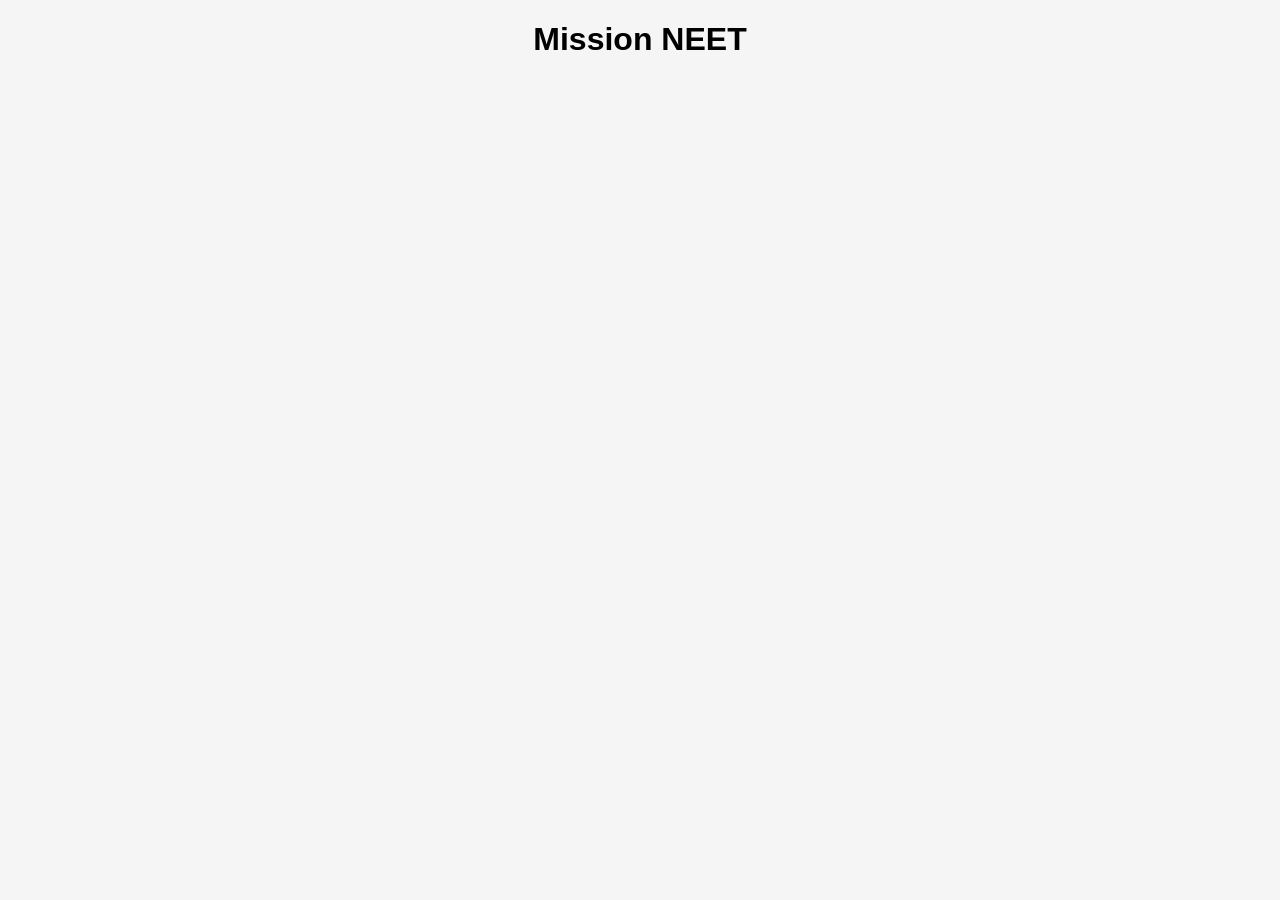
==== commit b9d9f200: "Update index.html" ====
--- a/index.html
+++ b/index.html
@@ -690,6 +690,19 @@
 box.innerHTML+=`<div id="timer">Time: ${timeLeft}</div>`
 box.innerHTML+=`<h3>${q.q}</h3>`
 
+let palette=""
+
+for(let i=0;i<data[subject][chapter].length;i++){
+palette+=`<button onclick="jumpQuestion(${i})">${i+1}</button>`
+}
+
+document.getElementById("palette").innerHTML=palette
+
+function jumpQuestion(n){
+qIndex=n
+showQuestion()
+}
+
 box.innerHTML+=`<button id="a" onclick="answer('a')">${q.a}</button><br>`
 box.innerHTML+=`<button id="b" onclick="answer('b')">${q.b}</button><br>`
 box.innerHTML+=`<button id="c" onclick="answer('c')">${q.c}</button><br>`
@@ -698,6 +711,15 @@
 box.innerHTML+=`<br><br>
 <button onclick="prevQuestion()">⬅ Back</button>
 <button onclick="nextQuestion()">Next ➡</button>`
+box.innerHTML+=`<br><br><div id="palette"></div>`
+
+let palette=""
+
+for(let i=0;i<data[subject][chapter].length;i++){
+palette+=`<button onclick="jumpQuestion(${i})">${i+1}</button>`
+}
+
+document.getElementById("palette").innerHTML=palette
   
 timer=setInterval(function(){
 
@@ -725,10 +747,13 @@
 
 if(ans==q.correct){
 btn.classList.add("correct")
+btn.innerHTML=btn.innerHTML+" ✔️"
 score++
 }else{
 btn.classList.add("wrong")
+btn.innerHTML=btn.innerHTML+" ❌"
 document.getElementById(q.correct).classList.add("correct")
+document.getElementById(q.correct).innerHTML += " ✔️"
 }
 
 setTimeout(nextQuestion,1000)
